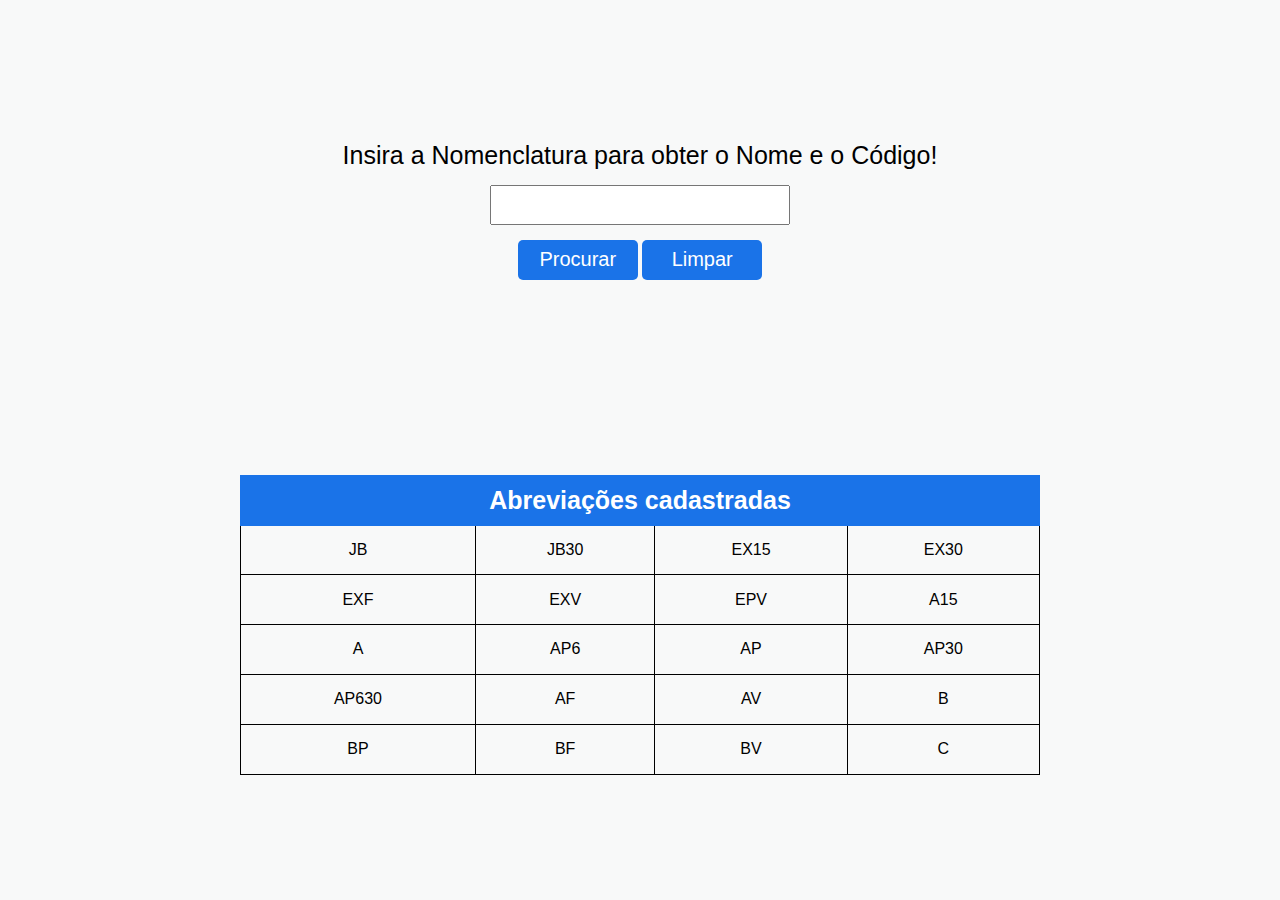
==== projeto_granja/index.html @ 47395cd7 "Adicionando projeto_granja!" ====
<!DOCTYPE html>
<html lang="en">
<head>
    <meta charset="UTF-8">
    <meta http-equiv="X-UA-Compatible" content="IE=edge">
    <meta name="viewport" content="width=device-width, initial-scale=1.0">
    <link rel="stylesheet" href="style.css">
    <title>Document</title>
</head>
<body>

    <h1 id="title">Insira a Nomenclatura para obter o Nome e o Código!</h1>
    <input type="text" id="inText">
    <div class="buttons">
        <input type="button" id="btSearch" value="Procurar">
        <input type="button" id="btClear" value="Limpar">
    </div>

    <div class="respostas">
        <h1 class="outResposta1"></h1>
        <h1 class="outResposta"></h1>
        <h1 class="outResposta2"></h1>
    </div>

    <div class="lista-abreviacoes">
        <table>
            <thead>
                <th colspan="4">Abreviações cadastradas</th>
            </thead>
            <tbody>
                <tr>
                    <td>JB</td>
                    <td>JB30</td>
                    <td>EX15</td>
                    <td>EX30</td>
                </tr>
                <tr>
                    <td>EXF</td>
                    <td>EXV</td>
                    <td>EPV</td>
                    <td>A15</td>
                </tr>
                <tr>
                    <td>A</td>
                    <td>AP6</td>
                    <td>AP</td>
                    <td>AP30</td>
                </tr>
                <tr>
                    <td>AP630</td>
                    <td>AF</td>
                    <td>AV</td>
                    <td>B</td>
                </tr>
                <tr>
                    <td>BP</td>
                    <td>BF</td>
                    <td>BV</td>
                    <td>C</td>
                </tr>
            </tbody>
        </table>
    </div>

    <div id="mensagem" style="display:none;">Abreviação Copiada!</div>



    <script src="script.js"></script>
</body>
</html>
---- projeto_granja/style.css ----
* {
    margin: 0;
    padding: 0;
    box-sizing: border-box;
    font-family: Arial, Helvetica, sans-serif;
}

body {
    display: flex;
    align-items: center;
    justify-content: center;
    height: 100vh;
    flex-direction: column;
    background-color: #f8f9f9;
}

h1 {
    font-weight: normal;
}

input {
    width: 300px;
    height: 40px;
    margin-bottom: 15px;
    font-size: 25px;
    outline: unset;
}

input[type='button'] {
    font-size: 20px;
    width: 120px;
    height: 40px;
    cursor: pointer;
    border: unset;
    background-color: #1a73e8;
    color: #fff;
    border-radius: 5px;
}

input[type='button']:hover { 
    background-color: #024499;
    border: unset;
}

h1 {
    margin: 5px;
    font-weight: normal;
    font-size: 25px;
    text-align: center;
}

.outResposta2 {
    margin: 5px;
    font-weight: normal;
    background-color: #ccc;
}

#title {
    margin: 15px 0px;
}

.respostas {
    text-align: center;
    height: 180px;
}

/* ESTILIZANDO TABELA */ 

table {
    width: 800px;
    height: 300px;
    text-align: center;
    border-collapse: collapse;
}

table thead {
    font-size: 25px;
    background-color: #1a73e8;
    color: #fff;
    border-color:#1a73e8;;
}

table thead th {
    padding: 10px;
    border: 1px solid #1a73e8;
    font-weight: bold;
}

table tbody td {
    border: 1px solid #000;
}

/* RESPONSIVO */

@media(max-width: 800px) {
    table {
        width: 700px;
    }

    input[type="button"] {
        width: 100px;
    }

    input[type="text"] {
        margin-bottom: 10px;
    }

    #title {
        margin: 10px 5px;
    }

    table thead th {
        font-size: 20px;
    }

    table tbody tr td {
        font-size: 15px;
    }

}

@media(max-width: 700px) {
    table {
        width: 600px;
    }
}

@media(max-width: 600px) {
    table {
        width: 500px;
    }

    h1 {
        font-size: 22px;
    }
}

@media(max-width: 500px) {
    table {
        width: 400px;
    }

    h1 {
        font-size: 20px;
    }
}

@media(max-width: 400px) {
    table {
        width: 350px;
        margin: 20px;
    }

    h1 {
        font-size: 18px;
    }
}
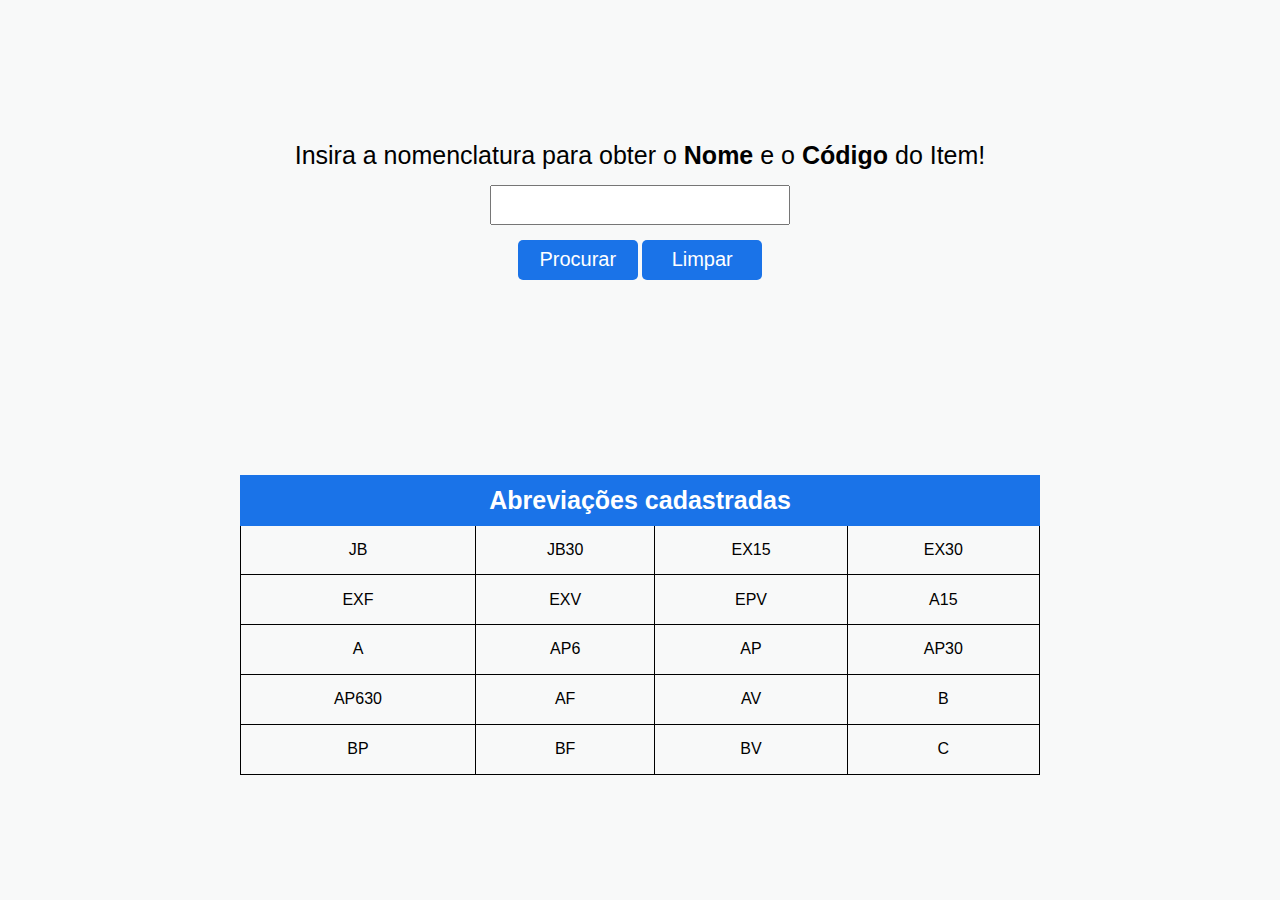
==== commit ae1efd13: "Concertando ..." ====
--- a/projeto_granja/index.html
+++ b/projeto_granja/index.html
@@ -9,7 +9,7 @@
 </head>
 <body>
 
-    <h1 id="title">Insira a Nomenclatura para obter o Nome e o Código!</h1>
+    <h1 id="title">Insira a nomenclatura para obter o <strong>Nome</strong> e o <strong>Código</strong> do Item!</h1>
     <input type="text" id="inText">
     <div class="buttons">
         <input type="button" id="btSearch" value="Procurar">
